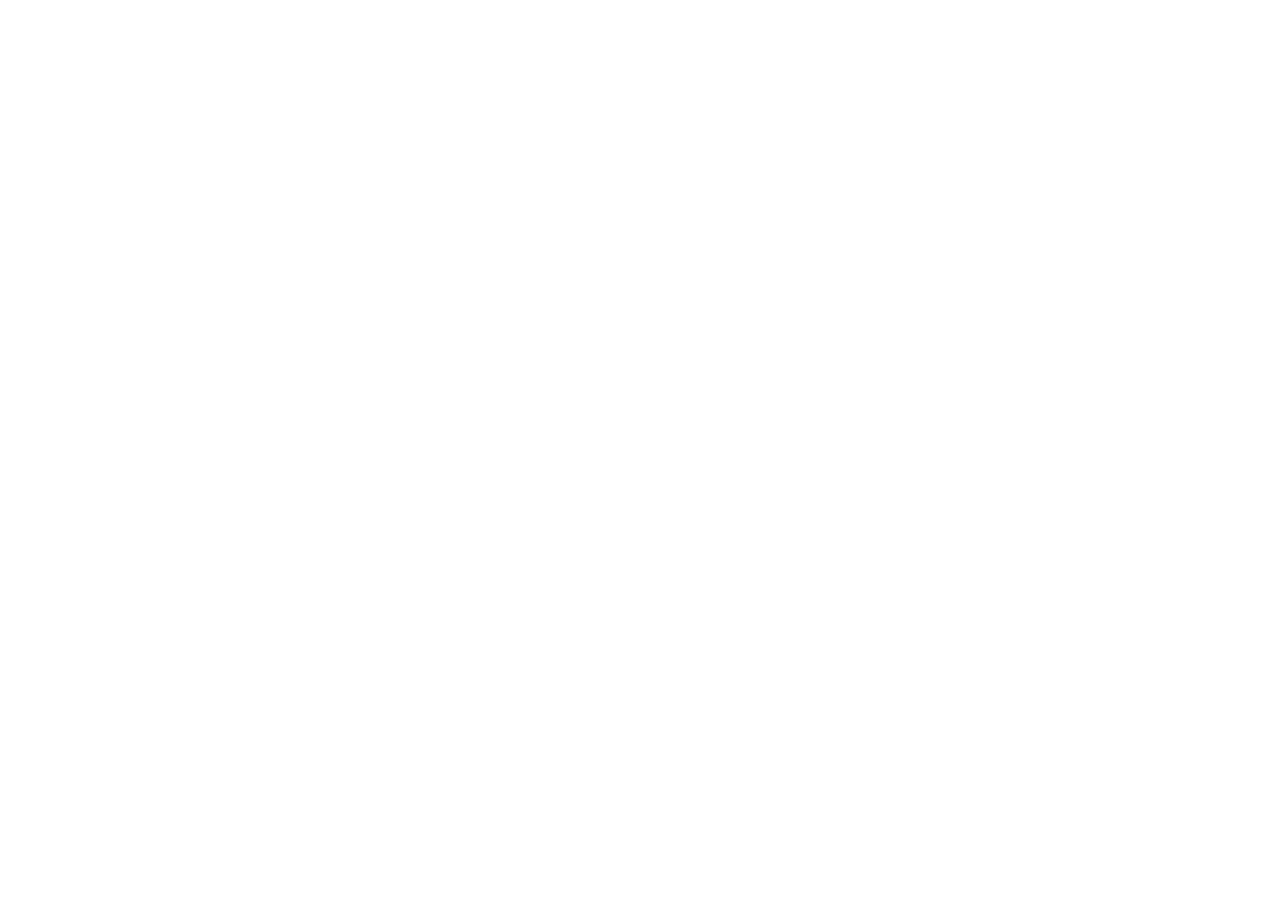
==== game.html @ 3b497479 "new" ====
<!DOCTYPE html>
<html lang="en">
<head>
    <meta charset="UTF-8">
    <meta name="viewport" content="width=device-width, initial-scale=1.0">
    <meta http-equiv="X-UA-Compatible" content="ie=edge">
    <link href="https://fonts.googleapis.com/css?family=Acme|Kanit:400,700&display=swap" rel="stylesheet">
    <title>จับผิดภาพดอทhtml</title>
    <link rel="stylesheet" href="CSS/game_style.css">
</head>
<body>

</body>
</html>
---- CSS/game_style.css ----
body{
    margin: 0;
    padding: 0;
    font-family: 'Acme', sans-serif;
    font-family: 'Kanit', sans-serif;
}
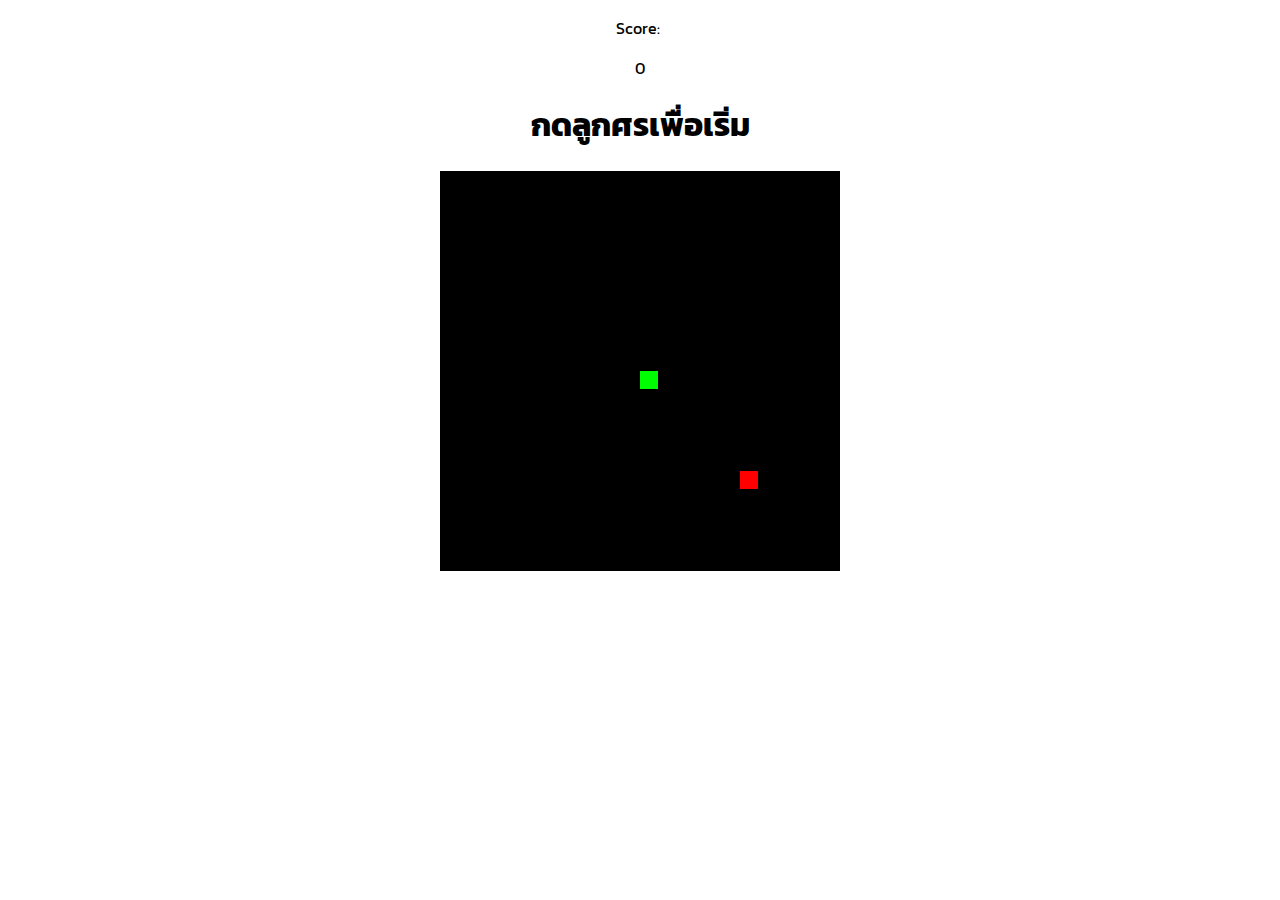
==== commit a559971d: "เกม" ====
--- a/game.html
+++ b/game.html
@@ -1,14 +1,96 @@
 <!DOCTYPE html>
-<html lang="en">
-<head>
+<html lang="en">   
+<head> 
+    <center>    
     <meta charset="UTF-8">
-    <meta name="viewport" content="width=device-width, initial-scale=1.0">
     <meta http-equiv="X-UA-Compatible" content="ie=edge">
+    <title>เกมงูดอทhtmlบวกjavascript</title>
     <link href="https://fonts.googleapis.com/css?family=Acme|Kanit:400,700&display=swap" rel="stylesheet">
-    <title>จับผิดภาพดอทhtml</title>
-    <link rel="stylesheet" href="CSS/game_style.css">
+    <link rel="stylesheet" href="CSS/game_style.css">  
 </head>
 <body>
-
+	<div>
+		<p>Score:&nbsp;</p>
+        <p id="score"></p>
+        <h1>กดลูกศรเพื่อเริ่ม</h1>
+	</div>
+    <canvas id="gc" width="400" height="400"></canvas>
 </body>
-</html>+</html>
+<script>
+	window.onload = function () {
+		canv = document.getElementById("gc");
+		ctx = canv.getContext("2d");
+		document.addEventListener("keydown", keyPush);
+		document.getElementById("score").innerHTML = 0; 
+		setInterval(game, 150); 
+	}
+	positionX = positionY = 10;
+	gs = tc = 20;
+	cherryX = cherryY = 15;	
+	xv = yv = 0;
+	trail = [];
+	tail = 1;
+	score = 0;
+	function game() {
+		positionX += xv;
+		positionY += yv;
+		if (positionX < 0) {
+			positionX = tc - 1;
+		}
+		if (positionX > tc - 1) {
+			positionX = 0;
+		}
+		if (positionY < 0) {
+			positionY = tc - 1;
+		}
+		if (positionY > tc - 1) {
+			positionY = 0;
+		}
+		ctx.fillStyle = "black";
+		ctx.fillRect(0, 0, canv.width, canv.height); 
+		ctx.fillStyle = "lime";
+		for (var i = 0; i < trail.length; i++) {
+			ctx.fillRect(trail[i].x * gs, trail[i].y * gs, gs - 2, gs - 2);
+			if (trail[i].x == positionX && trail[i].y == positionY) {
+				tail = 3;
+			}
+		}
+		trail.push({
+			x: positionX,
+			y: positionY
+		});
+		while (trail.length > tail) {
+			trail.shift();
+		}
+		if (cherryX == positionX && cherryY == positionY) {	
+			tail++;
+			document.getElementById("score").innerHTML = ++score; 
+			cherryX = Math.floor(Math.random() * tc);
+			cherryY = Math.floor(Math.random() * tc); 
+		}
+		ctx.fillStyle = "red";
+		ctx.fillRect(cherryX * gs, cherryY * gs, gs - 2, gs - 2);
+	}
+	function keyPush(evt) {
+		console.log(evt);
+		switch (evt.keyCode) {
+			case 37:
+				xv = -1;
+				yv = 0;
+				break;
+			case 38:
+				xv = 0;
+				yv = -1;
+				break;
+			case 39:
+				xv = 1;
+				yv = 0;
+				break;
+			case 40:
+				xv = 0;
+				yv = 1;
+				break;
+		}
+	}
+</script>--- a/CSS/game_style.css
+++ b/CSS/game_style.css
@@ -1,6 +1,8 @@
 body{
-    margin: 0;
-    padding: 0;
+    margin: 10;
     font-family: 'Acme', sans-serif;
     font-family: 'Kanit', sans-serif;
+}
+.main {
+    text-align: center;
 }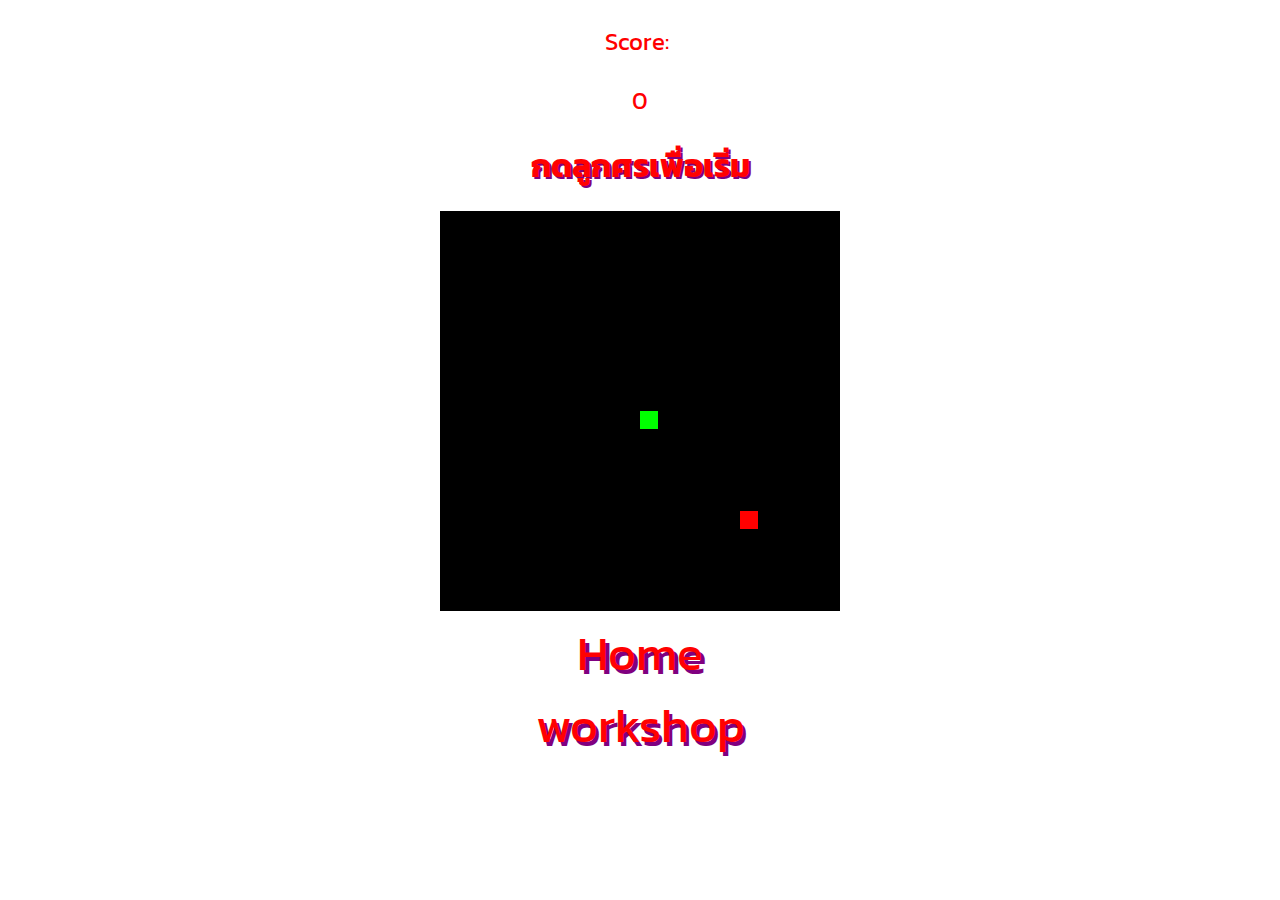
==== commit 1b816b37: "edit" ====
--- a/game.html
+++ b/game.html
@@ -9,12 +9,16 @@
     <link rel="stylesheet" href="CSS/game_style.css">  
 </head>
 <body>
-	<div>
+	<div class=main>
 		<p>Score:&nbsp;</p>
         <p id="score"></p>
         <h1>กดลูกศรเพื่อเริ่ม</h1>
 	</div>
     <canvas id="gc" width="400" height="400"></canvas>
+    <div class="footer">
+        <a href="index.html">Home<br></a>
+        <a href="workshop.html">workshop</a>
+    </div>
 </body>
 </html>
 <script>
--- a/CSS/game_style.css
+++ b/CSS/game_style.css
@@ -1,8 +1,26 @@
 body{
-    margin: 10;
+    background-image: url(https://www.cowcow.com/img/4-155739823-0-0-1);
+    margin: 0;
     font-family: 'Acme', sans-serif;
     font-family: 'Kanit', sans-serif;
 }
-.main {
-    text-align: center;
+.main p{
+    font-size: 24px;
+    color: red ;
+}
+.main h1{
+    text-shadow: 0.075em 0.075em purple;
+    color: rgb(255, 1, 1);
+}
+.footer a{
+    font-size: 48px;
+    text-decoration: none;
+    text-shadow: 0.075em 0.075em purple;
+    color: rgb(255, 1, 1);
+    padding-bottom: 15px;
+    transition: all 0.3s ease;
+}
+.footer a:hover{
+    border-bottom: 15px solid lime;
+    padding-bottom: 0px;
 }